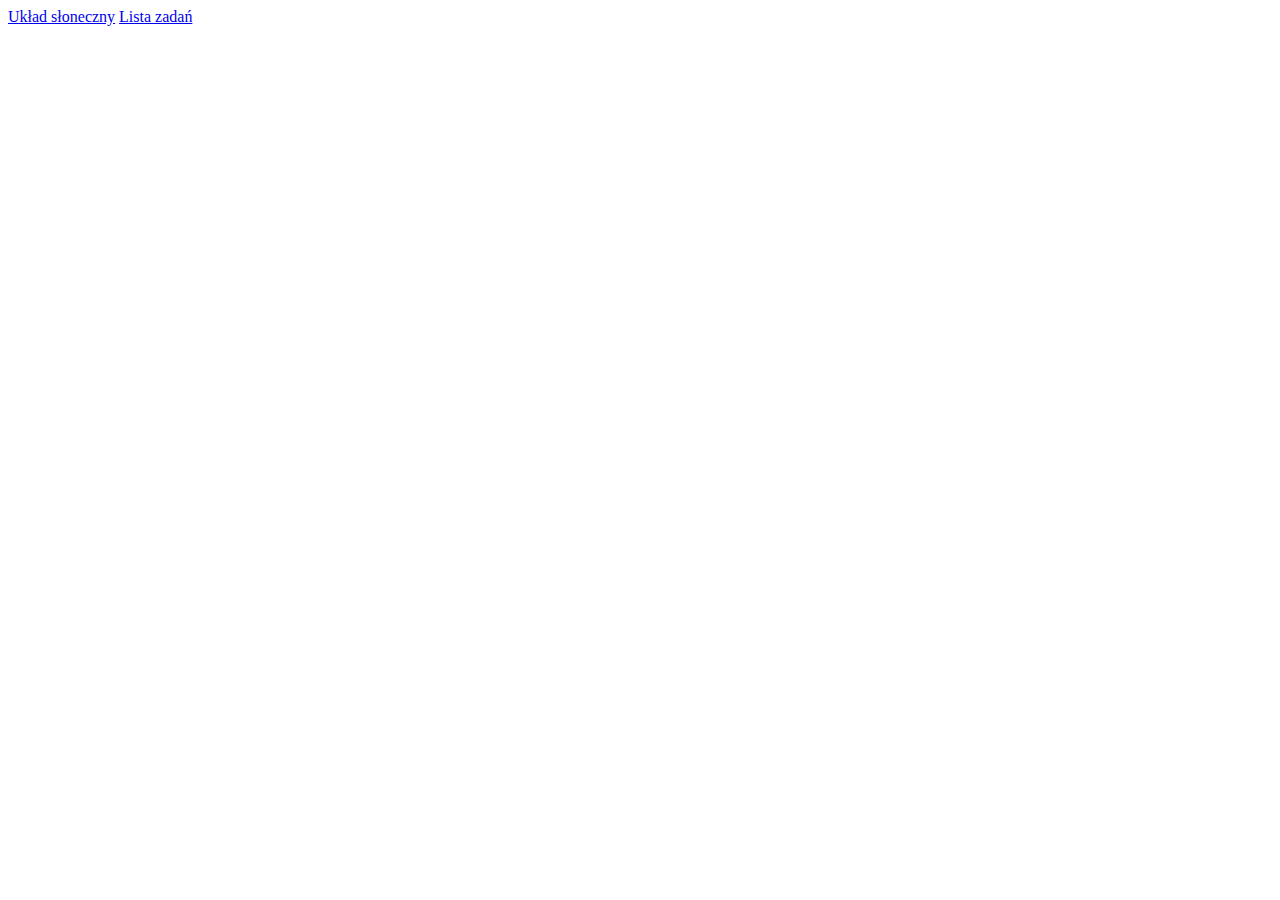
==== index.html @ 525af8ab "Add files via upload" ====
<!DOCTYPE html>
<html lang="pl">
<head>
    <meta charset="UTF-8">
    <meta http-equiv="X-UA-Compatible" content="IE=edge">
    <meta name="viewport" content="width=device-width, initial-scale=1.0">
    <title>Main site</title>
</head>
<body>
    <div>
        <a href="SolarSystem/SolarSystemSpeed.html">Układ słoneczny</a>
    
        <a href="ToDoList/ToDoList.html">Lista zadań</a>
    </div>
</body>
</html>
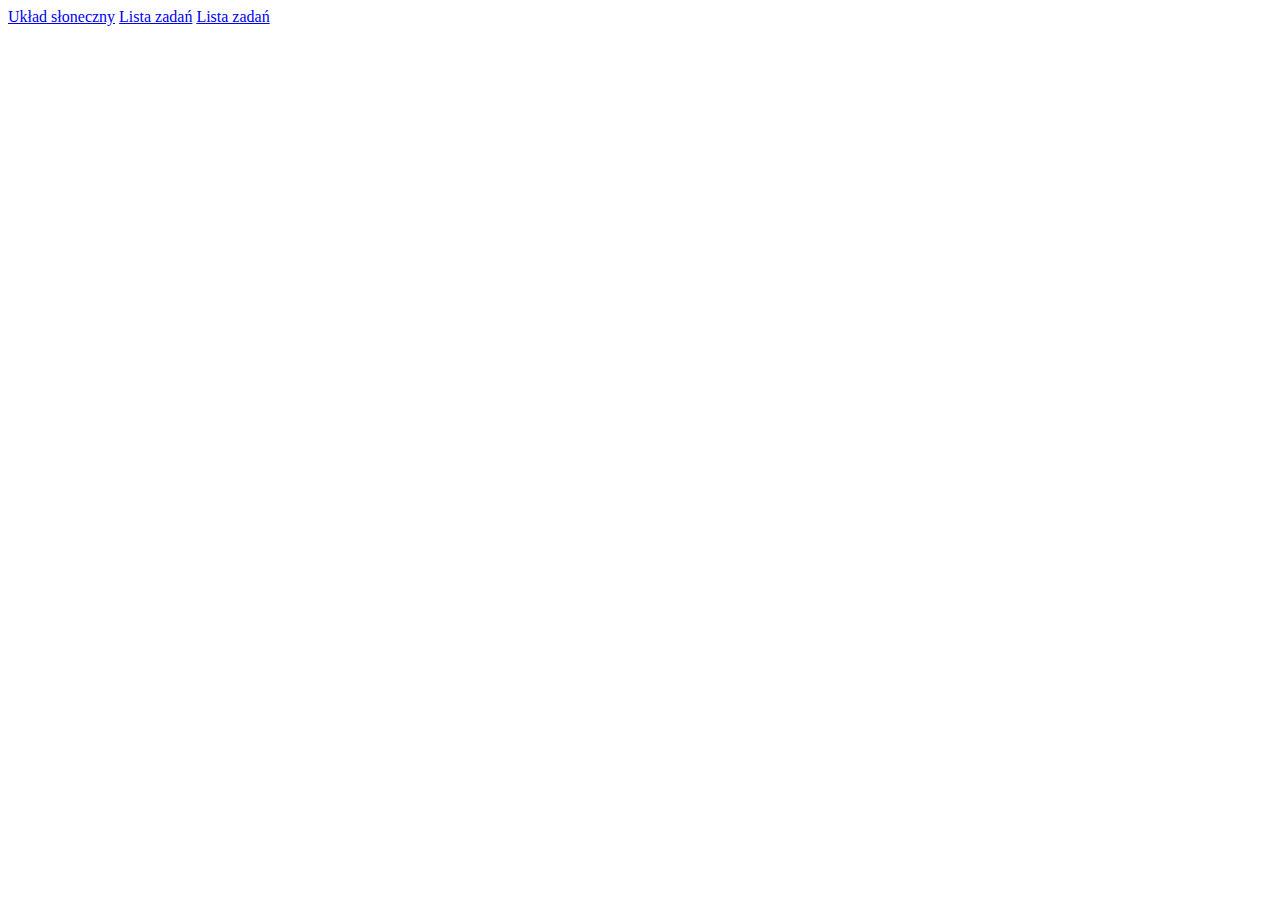
==== commit 619881a1: "Update index.html" ====
--- a/index.html
+++ b/index.html
@@ -11,6 +11,7 @@
         <a href="SolarSystem/SolarSystemSpeed.html">Układ słoneczny</a>
     
         <a href="ToDoList/ToDoList.html">Lista zadań</a>
+        <a href="ButtonStylizer/ButtonStylizer.html">Lista zadań</a>
     </div>
 </body>
-</html>+</html>
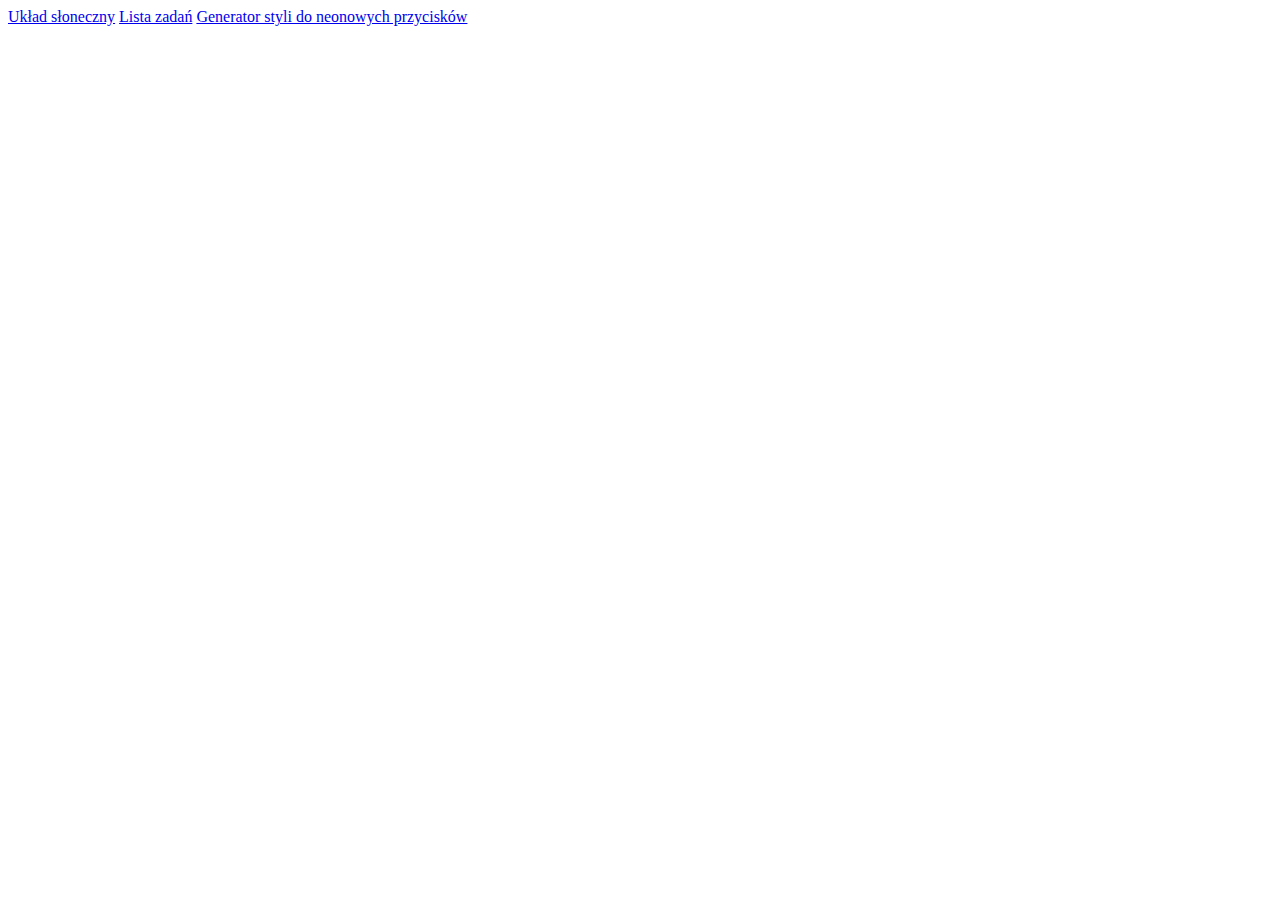
==== commit 26a5f859: "Update index.html" ====
--- a/index.html
+++ b/index.html
@@ -11,7 +11,7 @@
         <a href="SolarSystem/SolarSystemSpeed.html">Układ słoneczny</a>
     
         <a href="ToDoList/ToDoList.html">Lista zadań</a>
-        <a href="ButtonStylizer/ButtonStylizer.html">Lista zadań</a>
+        <a href="ButtonStylizer/ButtonStylizer.html">Generator styli do neonowych przycisków</a>
     </div>
 </body>
 </html>
